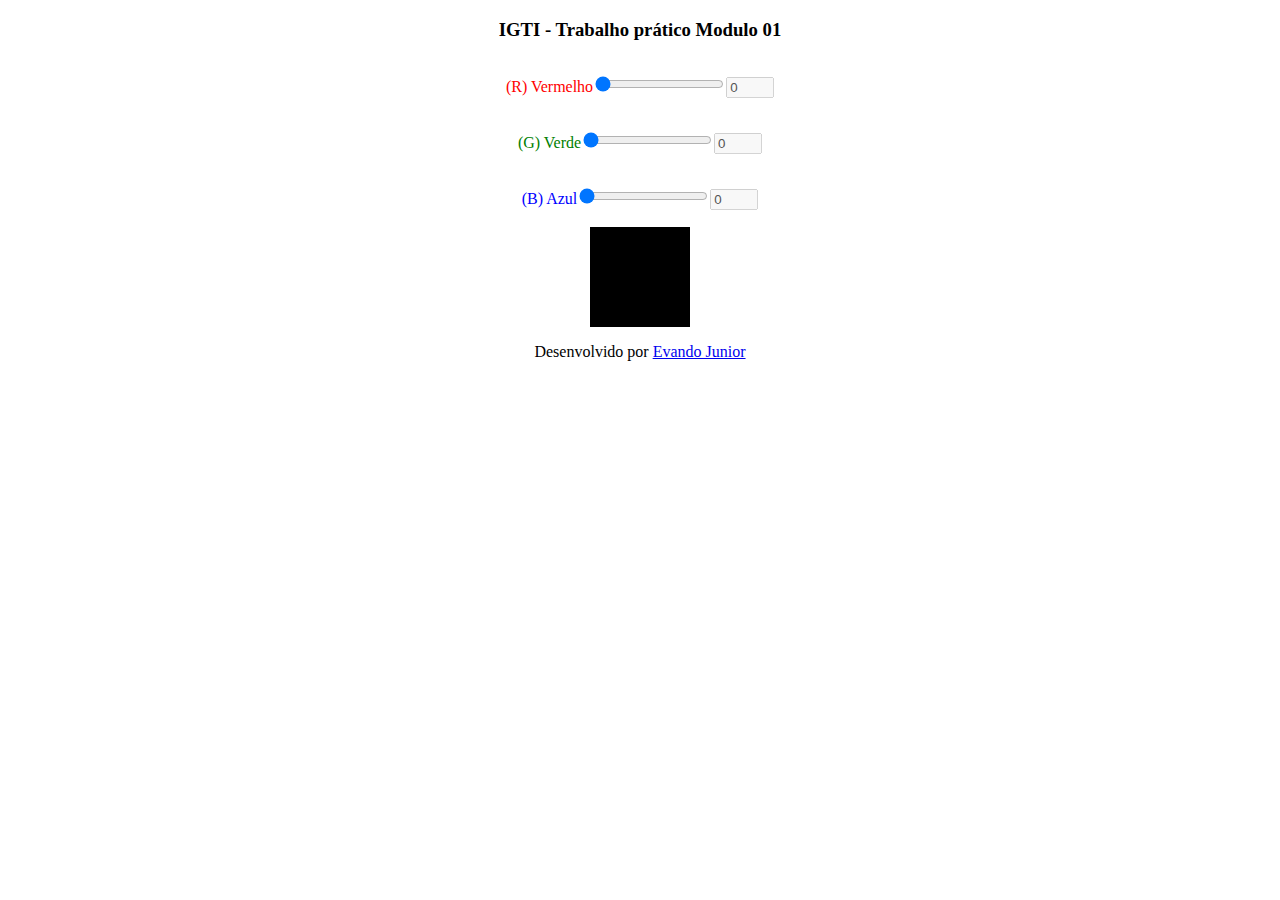
==== modulo-01/trabalho-pratico/index.html @ 8e597829 "Initial commit" ====
<!DOCTYPE html>
<html lang="en">
<head>
    <meta charset="UTF-8">
    <meta name="viewport" content="width=device-width, initial-scale=1.0">
    <title>IGTI - Trabalho Pratico 01</title>
    <link rel="stylesheet" href="style.css">
</head>
<body>
    <div class="container">
        <h3>IGTI - Trabalho prático Modulo 01</h3>
        <div class="range-container" id="range-red">
            <p class="range-text">(R) Vermelho</p>
            <input type="range" class="range-input" min="0" max="255" value="0">
            <input type="text" class="range-value" value="0" disabled>
        </div>
        <div class="range-container" id="range-green">
            <p class="range-text">(G) Verde</p>
            <input type="range" class="range-input" min="0" max="255" value="0">
            <input type="text" class="range-value" value="0" disabled>
        </div>

        <div class="range-container" id="range-blue">
            <p class="range-text"> (B) Azul</p>
            <input type="range" class="range-input" min="0" max="255" value="0">
            <input type="text" class="range-value" value="0" disabled>
        </div>
        <div class="range-color-box"></div>
        <footer><p>Desenvolvido por <a href="https://github.com/evandojunior">Evando Junior</a></p></footer>
    </div>

    <script src="script.js"></script>
</body>
</html>
---- modulo-01/trabalho-pratico/style.css ----
.container {
    text-align: center;
}

.range-color-box {
    margin: 0 auto;
    background-color: #000;
    width: 100px;
    height: 100px;
}

.range-container {
    display: flex;
    justify-content: center;
    align-items: baseline;
    padding: 3px;
}

.range-value {
    width: 3em;
}

#range-red  .range-text {
    color: red;
}
#range-green  .range-text {
    color: green;
}
#range-blue  .range-text {
    color: blue;
}
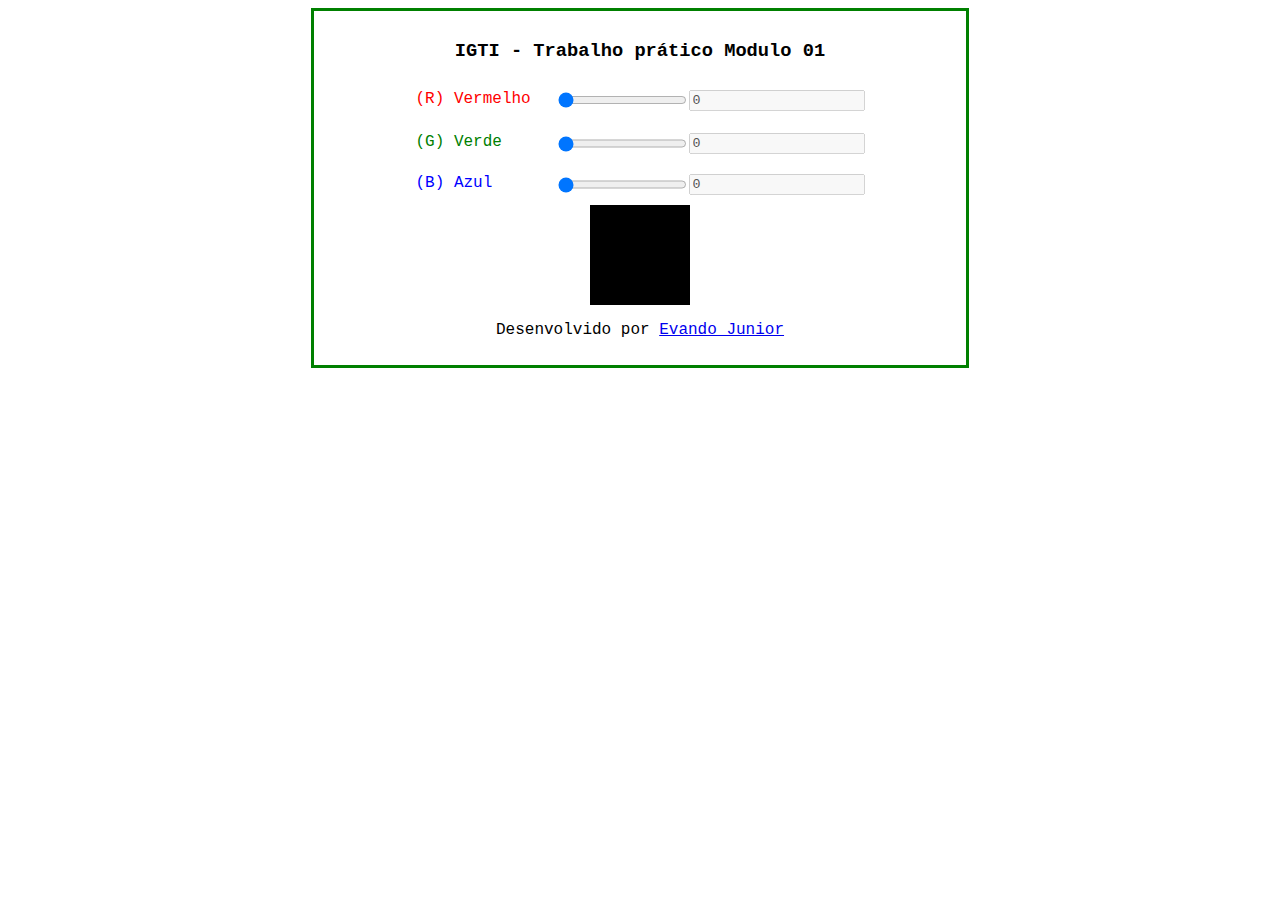
==== commit c3e64da9: "Alteracoes" ====
--- a/modulo-01/trabalho-pratico/index.html
+++ b/modulo-01/trabalho-pratico/index.html
@@ -8,27 +8,37 @@
 </head>
 <body>
     <div class="container">
-        <h3>IGTI - Trabalho prático Modulo 01</h3>
-        <div class="range-container" id="range-red">
-            <p class="range-text">(R) Vermelho</p>
-            <input type="range" class="range-input" min="0" max="255" value="0">
-            <input type="text" class="range-value" value="0" disabled>
+        <h3 class="text-center">IGTI - Trabalho prático Modulo 01</h3>
+
+        <div class="range-control" id="range-red">
+            <span class="range-text">(R) Vermelho</span>
+            <span>
+                <input type="range" class="range-input" min="0" max="255" value="0">
+            </span>
+            <span>
+                <input type="text" class="range-value" value="0" disabled>
+            </span>
         </div>
-        <div class="range-container" id="range-green">
-            <p class="range-text">(G) Verde</p>
+        
+        <div class="range-control" id="range-green">
+            <span class="range-text">(G) Verde</span>
             <input type="range" class="range-input" min="0" max="255" value="0">
             <input type="text" class="range-value" value="0" disabled>
         </div>
 
-        <div class="range-container" id="range-blue">
-            <p class="range-text"> (B) Azul</p>
+        <div class="range-control" id="range-blue">
+            <span class="range-text"> (B) Azul</span>
             <input type="range" class="range-input" min="0" max="255" value="0">
             <input type="text" class="range-value" value="0" disabled>
         </div>
+
         <div class="range-color-box"></div>
-        <footer><p>Desenvolvido por <a href="https://github.com/evandojunior">Evando Junior</a></p></footer>
+
+        <footer class="text-center">
+            <p>Desenvolvido por <a href="https://github.com/evandojunior">Evando Junior</a></p>
+        </footer>
     </div>
 
-    <script src="script.js"></script>
+    <script src="script.js" defer></script>
 </body>
 </html>--- a/modulo-01/trabalho-pratico/style.css
+++ b/modulo-01/trabalho-pratico/style.css
@@ -1,5 +1,16 @@
+* {
+    font-family: 'Courier New', Courier, monospace;
+}
+
+.text-center {
+    text-align: center;
+}
+
 .container {
-    text-align: center;
+   margin: auto;
+  width: 50%;
+  border: 3px solid green;
+  padding: 10px; 
 }
 
 .range-color-box {
@@ -9,15 +20,17 @@
     height: 100px;
 }
 
-.range-container {
+.range-control {
     display: flex;
     justify-content: center;
-    align-items: baseline;
-    padding: 3px;
+    padding: 10px;
 }
 
 .range-value {
-    width: 3em;
+}
+
+.range-text {
+ min-width: 140px;
 }
 
 #range-red  .range-text {
